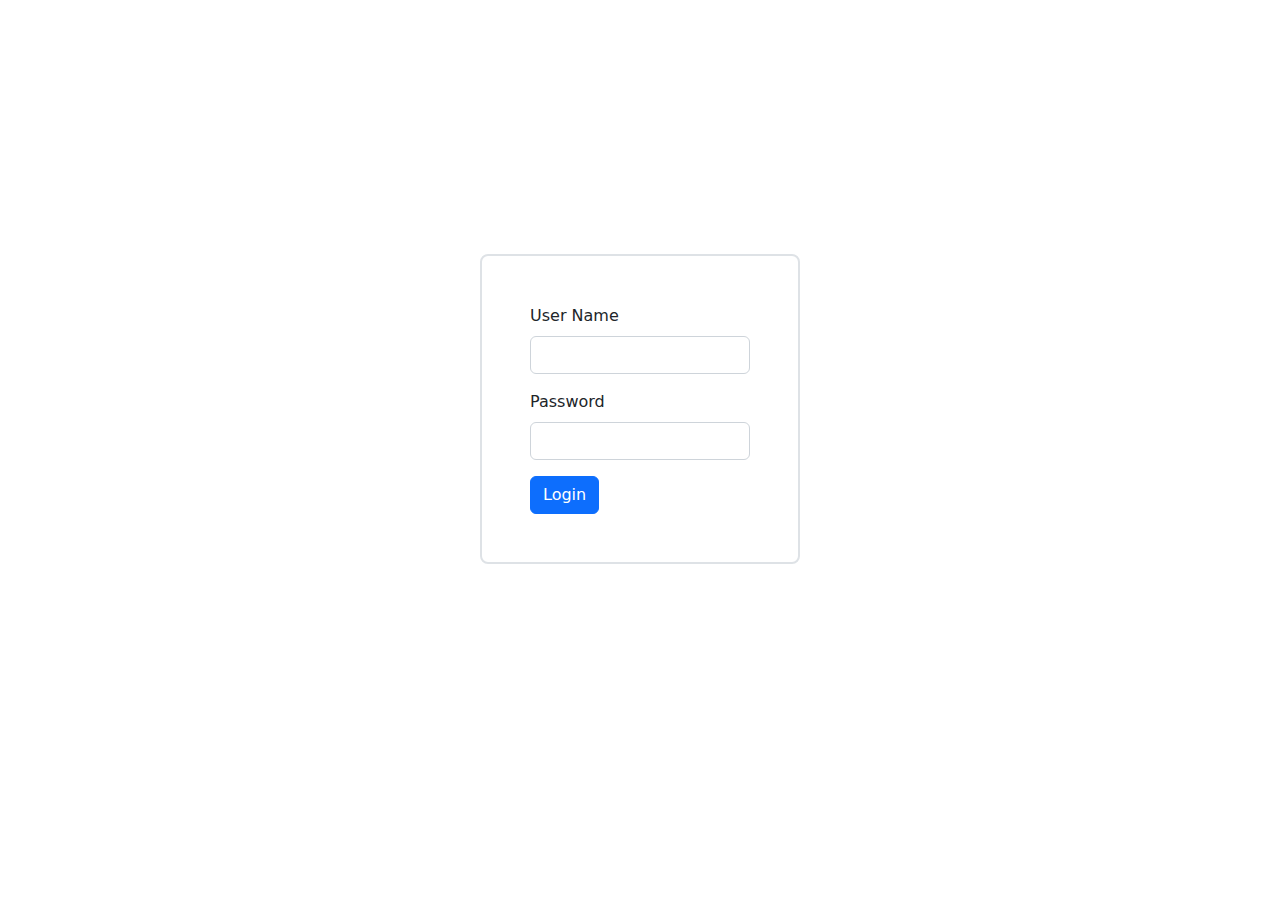
==== Frontend/AdminLogin.html @ 22f76e22 "new update" ====
<!DOCTYPE html>
<html lang="en">
<head>
    <meta charset="UTF-8">
    <title>Login</title>

    <!-- Font -->
    <link rel="stylesheet" href="assets/css/css/bootstrap.min.css">
    <link rel="preconnect" href="https://fonts.gstatic.com" crossorigin>
    <link href="https://fonts.googleapis.com/css2?family=Inter&family=Poppins&family=Source+Sans+Pro:wght@300&display=swap"
          rel="stylesheet">

    <!-- Bootstrap -->
    <link rel="stylesheet" href="assets/css/style.css">
    <link href="https://cdn.jsdelivr.net/npm/bootstrap-icons@1.3.0/font/bootstrap-icons.css" rel="stylesheet">

    <link rel="stylesheet" href="assets/css/style.css">

    <meta name="viewport" content="width=device-width initial-scale=1">
</head>
<body style="height: 90vh">

<section class="d-flex justify-content-center align-items-center h-100" >
    <form class="mt-2 w-25 border border-2 rounded rounded-3 p-5">
        <div class="mb-3">
            <label for="userName" class="form-label">User Name</label>
            <input type="text" class="form-control" name="userNic" id="userName" aria-describedby="emailHelp">
        </div>
        <div class="mb-3">
            <label for="Password" class="form-label">Password</label>
            <input type="password" class="form-control" name="password" id="password">
        </div>

        <button type="button" class="btn btn-primary" name="Login" id="Login">Login</button>
    </form>
</section>
<script src="assets/js/js/bootstrap.min.js"></script>
<script src="assets/jquery-3.6.1.min.js"></script>
<script>
    let baseUrl="http://localhost:8080/car_rental/";


    $("#Login").on("click",function () {

        $.ajax({
            url:baseUrl+"login?userNic="+$("#userName").val()+"&password="+$("#password").val(),
            method:"post",
            dataType:"json",
            // contentType: "application/json",
            success:function (res) {
                if (res.data == "Correct"){
                    alert("Login");
                    window.open("admin-information.html", '_self');

                    // return;
                }else{
                    alert("wrong Details")
                }
                //

            }});

    })


</script>
</body>
</html>
---- Frontend/assets/css/style.css ----
:root
{
    --bg-black-900:#fcfcfc;
    --bg-black-100: #39af14;
    --bg-black-50:#e8dfec;
    --text-black-900:#302e4d;
    --text-black-700:#504e70;
}
body
{
    line-height: 1.5;
    font-size: 16px;
    font-family: 'poppins' sans-serif;
}
*
{
    margin: 0;
    padding: 0;
    outline: none;
    text-decoration: none;
    box-sizing: border-box;
}
::before,::after
{
    box-sizing: border-box;
}
ul
{
    list-style: none;
}

.section
{
    background: var(--bg-black-900);
    min-height: 100vh;
    display: block;
    padding: 0 30px;
    opacity: 1;
}
.main-content
{
    padding-left: 270px;
}
.aside
{
    width: 270px;
    background: var(--bg-black-100);
    position: fixed;
    left: 0;
    top: 0;
    padding: 30px;
    height: 100%;
    border-right: 1px soild var(--bg-black-50);
    display: flex;
    justify-content: center;
    align-items: center;
    z-index: 10;
}

.aside .logo
{
    position: absolute;
    top: 5px;
    font-size: 20px;
    text-transform: capitalize;
}
.aside .logo a
{
    color: var(--text-black-900);
    font-weight: 1000;
    padding: 15px 20px;
    font-size: 30px;
    letter-spacing: 5px;
    position: relative;
}
.aside .logo a span
{
    font-family: 'Clicker Script', cursive;
    font-size: 40px;
}
.aside .logo a::before
{
    content: '';
    position: absolute;
    weight:20px;
    height: 20px;
    border-bottom: 5px soild var(--skin-color);
    border-left: 5px soild var(--skin-color);
    bottom:0;
    left: 0;
}
.aside .nav-toggler
{
    height: 40px;
    width: 45px;
    border: 1px solid var(--bg-black-50);
    cursor: pointer;
    position: fixed;
    left: 300px;
    top: 20px;
    border-radius: 5px;
    background: var(--bg-black-100);
    display: none;
    align-items: center;
    justify-content: center;
}

.aside .nav-toggler span
{
    height: 2px;
    width: 18px;
    background: var(--skin-color);
    display: inline-block;
    position: relative;
}
.aside .nav-toggler span::before
{
    content: '';
    height: 2px;
    width: 18px;
    background: var(--skin-color);
    position: absolute;
    top: -6px;
    left: 0px;
}
.aside .nav-toggler span::after
{
    content: '';
    height: 2px;
    width: 18px;
    background: var(--skin-color);
    position: absolute;
    top: 6px;
    left: 0px;
}
.aside .nav
{
    margin-top: 50px;
    background-color: #d3c41c;
}
.aside .nav li
{
    margin-bottom: 20px;
    display: block;
}
.aside .nav li a
{
    font-size: 16px;
    font-weight: 600;
    display: block;
    border-bottom: 1px solid var(--bg-black-50);
    color: var(--text-black-900);
    padding: 5px 15px;
}
.aside .nav li a.active
{
    color: var(--skin-color);
}
.aside .nav li a i
{
    margin-right: 15px;
}
h4
{
    color: #13a460;
}
---- Frontend/assets/css/style.css ----
:root
{
    --bg-black-900:#fcfcfc;
    --bg-black-100: #39af14;
    --bg-black-50:#e8dfec;
    --text-black-900:#302e4d;
    --text-black-700:#504e70;
}
body
{
    line-height: 1.5;
    font-size: 16px;
    font-family: 'poppins' sans-serif;
}
*
{
    margin: 0;
    padding: 0;
    outline: none;
    text-decoration: none;
    box-sizing: border-box;
}
::before,::after
{
    box-sizing: border-box;
}
ul
{
    list-style: none;
}

.section
{
    background: var(--bg-black-900);
    min-height: 100vh;
    display: block;
    padding: 0 30px;
    opacity: 1;
}
.main-content
{
    padding-left: 270px;
}
.aside
{
    width: 270px;
    background: var(--bg-black-100);
    position: fixed;
    left: 0;
    top: 0;
    padding: 30px;
    height: 100%;
    border-right: 1px soild var(--bg-black-50);
    display: flex;
    justify-content: center;
    align-items: center;
    z-index: 10;
}

.aside .logo
{
    position: absolute;
    top: 5px;
    font-size: 20px;
    text-transform: capitalize;
}
.aside .logo a
{
    color: var(--text-black-900);
    font-weight: 1000;
    padding: 15px 20px;
    font-size: 30px;
    letter-spacing: 5px;
    position: relative;
}
.aside .logo a span
{
    font-family: 'Clicker Script', cursive;
    font-size: 40px;
}
.aside .logo a::before
{
    content: '';
    position: absolute;
    weight:20px;
    height: 20px;
    border-bottom: 5px soild var(--skin-color);
    border-left: 5px soild var(--skin-color);
    bottom:0;
    left: 0;
}
.aside .nav-toggler
{
    height: 40px;
    width: 45px;
    border: 1px solid var(--bg-black-50);
    cursor: pointer;
    position: fixed;
    left: 300px;
    top: 20px;
    border-radius: 5px;
    background: var(--bg-black-100);
    display: none;
    align-items: center;
    justify-content: center;
}

.aside .nav-toggler span
{
    height: 2px;
    width: 18px;
    background: var(--skin-color);
    display: inline-block;
    position: relative;
}
.aside .nav-toggler span::before
{
    content: '';
    height: 2px;
    width: 18px;
    background: var(--skin-color);
    position: absolute;
    top: -6px;
    left: 0px;
}
.aside .nav-toggler span::after
{
    content: '';
    height: 2px;
    width: 18px;
    background: var(--skin-color);
    position: absolute;
    top: 6px;
    left: 0px;
}
.aside .nav
{
    margin-top: 50px;
    background-color: #d3c41c;
}
.aside .nav li
{
    margin-bottom: 20px;
    display: block;
}
.aside .nav li a
{
    font-size: 16px;
    font-weight: 600;
    display: block;
    border-bottom: 1px solid var(--bg-black-50);
    color: var(--text-black-900);
    padding: 5px 15px;
}
.aside .nav li a.active
{
    color: var(--skin-color);
}
.aside .nav li a i
{
    margin-right: 15px;
}
h4
{
    color: #13a460;
}
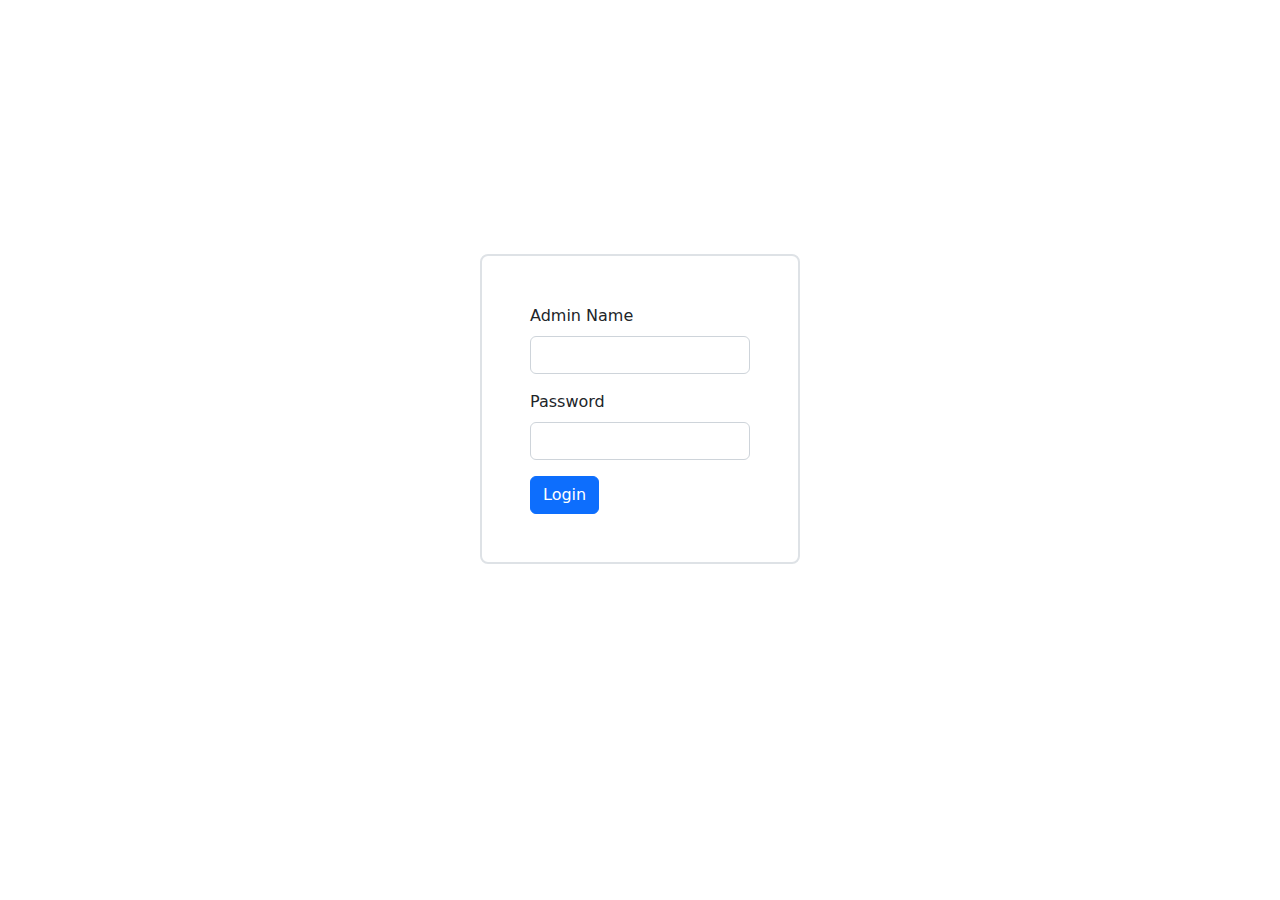
==== commit 1d20f28c: "new update" ====
--- a/Frontend/AdminLogin.html
+++ b/Frontend/AdminLogin.html
@@ -3,7 +3,7 @@
 <html lang="en">
 <head>
     <meta charset="UTF-8">
-    <title>Login</title>
+    <title>Admin</title>
 
     <!-- Font -->
     <link rel="stylesheet" href="assets/css/css/bootstrap.min.css">
@@ -24,7 +24,7 @@
 <section class="d-flex justify-content-center align-items-center h-100" >
     <form class="mt-2 w-25 border border-2 rounded rounded-3 p-5">
         <div class="mb-3">
-            <label for="userName" class="form-label">User Name</label>
+            <label for="userName" class="form-label">Admin Name</label>
             <input type="text" class="form-control" name="userNic" id="userName" aria-describedby="emailHelp">
         </div>
         <div class="mb-3">
@@ -44,7 +44,7 @@
     $("#Login").on("click",function () {
 
         $.ajax({
-            url:baseUrl+"login?userNic="+$("#userName").val()+"&password="+$("#password").val(),
+            url:baseUrl+"login/admin?userNic="+$("#userName").val()+"&password="+$("#password").val(),
             method:"post",
             dataType:"json",
             // contentType: "application/json",
@@ -59,11 +59,13 @@
                 }
                 //
 
-            }});
+            },
+            error:function () {
+                alert("Wrong Details")
+            }
 
+        });
     })
-
-
 </script>
 </body>
 </html>